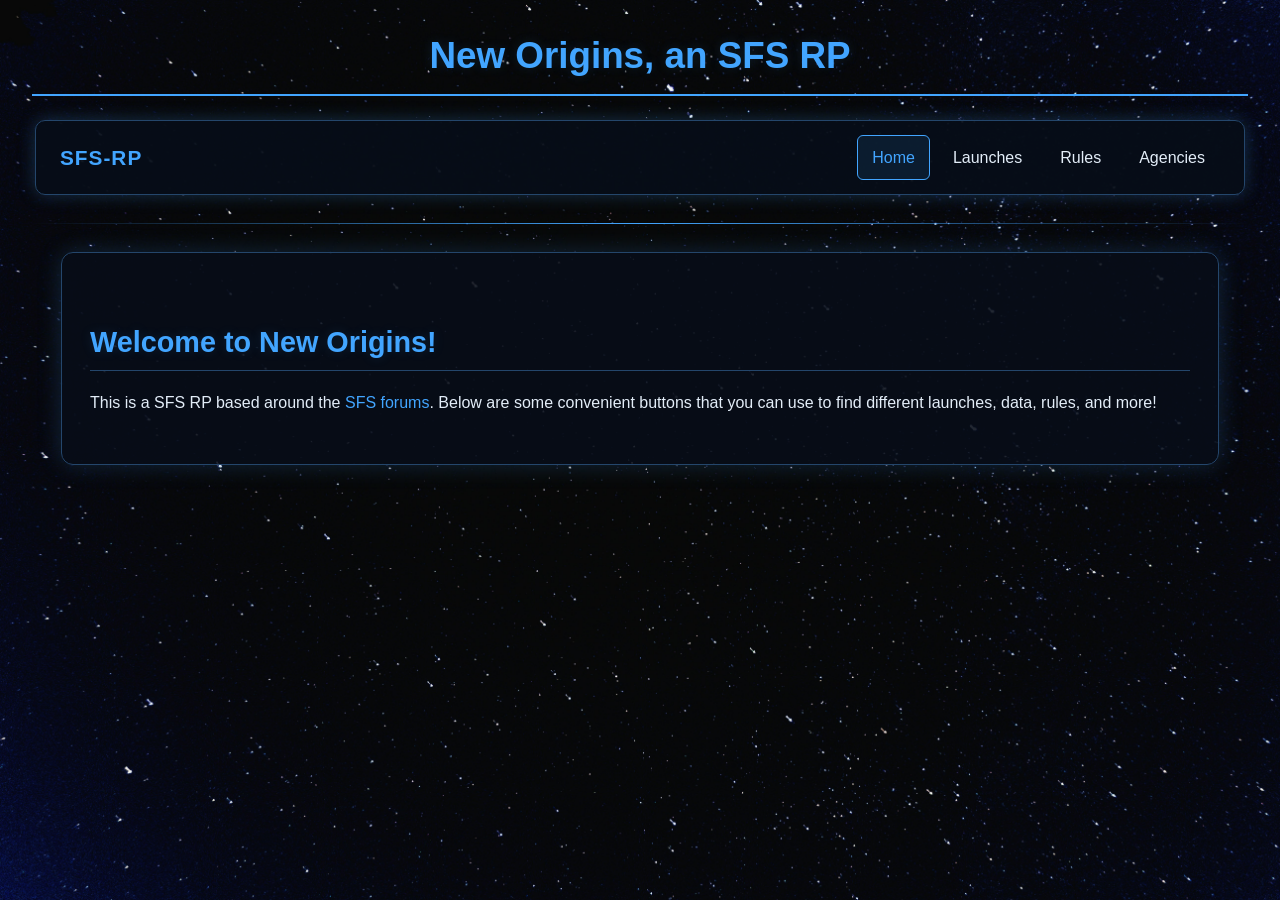
==== index.html @ f73e262b "Fix typo in paragraph text" ====
<!DOCTYPE html>
<html lang="en">
<head>
    <meta charset="UTF-8">
    <meta name="viewport" content="width=device-width, initial-scale=1.0">
    <title>New Origins, an SFS RP</title>
    <link rel="stylesheet" href="style.css">
</head>
<body>
    <header>
        <h1>New Origins, an SFS RP</h1>
    <nav class="navbar">
        <a href="https://sfs-rp.github.io/index.html" class="nav-brand">SFS-RP</a>
    
        <div class="nav-links">
            <a href="index.html" class="nav-link active">Home</a>
            <a href="launches.html" class="nav-link">Launches</a>
            <a href="rules.html" class="nav-link">Rules</a>
            <a href="agencies.html" class="nav-link">Agencies</a>
        </div>
    </nav>
        
    </header>
    
    <hr>

    <main>
        <section>
            <h2>Welcome to New Origins!</h2>
            <p>This is a SFS RP based around the <a href="https://sfsforum.com/index.php?threads/new-origins-a-sfs-rp.20307/">SFS forums</a>. Below are some convenient buttons that you can use to find different launches, data, rules, and more!</p>
        </section>
    </main>

    

    <script src="script.js"></script>
</body>
</html>
---- style.css ----
:root {
    --bg-main: #070d18;
    --bg-panel: #0d1728;
    --bg-panel-light: #13233a;
    --border-color: #24466b;
    --accent-blue: #42a5ff;
    --accent-glow: rgba(66, 165, 255, 0.25);
    --text-main: #e3edf8;
    --text-muted: #9aafc9;
    --table-alt: #101e31;
}

/* Page */

body {
    margin: 0;
    padding: 32px;
    min-height: 100vh;
    box-sizing: border-box;

    background-color: #000;
    background-image: url("images/background.jpg");
    background-repeat: repeat;
    background-position: center top;
    background-attachment: fixed;
    background-size: cover;

    color: var(--text-main);
    font-family: "Segoe UI", Arial, sans-serif;
    font-size: 16px;
    line-height: 1.7;
}

/*Just keeping for the fun!*/
/*body {
    margin: 0;
    padding: 32px;
    background:
        radial-gradient(
            ellipse at top,
            #142b49 0%,
            var(--bg-main) 65%
        );
    background-attachment: fixed;
    color: var(--text-main);
    font-family: "Segoe UI", Arial, sans-serif;
    font-size: 16px;
    line-height: 1.7;
}*/
/*main,
.container {
    max-width: 1100px;
    margin: 0 auto;
    padding: 28px;
    background: rgba(13, 23, 40, 0.92);
    border: 1px solid var(--border-color);
    border-radius: 12px;
    box-shadow: 0 0 24px var(--accent-glow);
}*/

/* Main content area */

main,
.container {
    max-width: 1100px;
    margin: 0 auto;
    padding: 28px;

    background: rgba(7, 13, 24, 0.88);
    border: 1px solid #24466b;
    border-radius: 12px;

    box-shadow: 0 0 24px rgba(66, 165, 255, 0.2);
}

/* Headers */
h1, h2, h3, h4, h5, h6 {
    color: var(--accent-blue);
    line-height: 1.3;
    font-weight: 600;
    margin-top: 1.5em;
    margin-bottom: 0.65em;
    text-shadow: 0 0 12px rgba(66, 165, 255, 0.15);
}

h1 {
    margin-top: 0;
    padding-bottom: 14px;
    border-bottom: 2px solid var(--accent-blue);
    font-size: 2.3rem;
    text-align: center;
}

h2 {
    padding-bottom: 8px;
    border-bottom: 1px solid var(--border-color);
    font-size: 1.8rem;
}

h3 {
    font-size: 1.35rem;
}

/* Paragraphs */
p {
    margin: 0 0 1.2em;
    color: var(--text-main);
}

strong, b {
    color: #ffffff;
}

small, .muted {
    color: var(--text-muted);
}

/* Links */
a {
    color: var(--accent-blue);
    text-decoration: none;
    transition: color 0.2s, text-shadow 0.2s;
}

a:hover {
    color: #91ceff;
    text-decoration: underline;
    text-shadow: 0 0 8px var(--accent-glow);
}

/* Tables */
table {
    width: 100%;
    margin: 24px 0;
    border-collapse: collapse;
    background: var(--bg-panel);
    border: 1px solid var(--border-color);
    border-radius: 8px;
    overflow: hidden;
}

thead {
    background: linear-gradient(
        90deg,
        #12345a,
        #174777
    );
}

th {
    padding: 14px 16px;
    color: #ffffff;
    font-weight: 600;
    text-align: left;
    border-bottom: 2px solid var(--accent-blue);
}

td {
    padding: 12px 16px;
    border-bottom: 1px solid #1c3048;
    color: var(--text-main);
}

tbody tr:nth-child(even) {
    background: var(--table-alt);
}

tbody tr:hover {
    background: #18304b;
}

tbody tr:last-child td {
    border-bottom: none;
}

/* Lists */
ul, ol {
    padding-left: 28px;
    margin-bottom: 1.4em;
}

li {
    padding-left: 4px;
    margin-bottom: 6px;
}

li::marker {
    color: var(--accent-blue);
}

/* Horizontal separators */
hr {
    border: none;
    height: 1px;
    margin: 28px 0;
    background: linear-gradient(
        90deg,
        transparent,
        var(--accent-blue),
        transparent
    );
}

/* Quotes */
blockquote {
    margin: 24px 0;
    padding: 16px 20px;
    background: var(--bg-panel-light);
    border-left: 3px solid var(--accent-blue);
    color: var(--text-muted);
    border-radius: 0 6px 6px 0;
}

/* Code */
code, pre {
    font-family: Consolas, "Courier New", monospace;
}

code {
    padding: 2px 6px;
    background: #14243a;
    color: #8ecbff;
    border-radius: 4px;
}

pre {
    padding: 18px;
    overflow-x: auto;
    background: #060b13;
    border: 1px solid var(--border-color);
    border-radius: 8px;
    color: #b8d9fa;
}

/* Images, if used in the HTML */
img {
    max-width: 100%;
    height: auto;
    border-radius: 6px;
}

/* Custom Classes */
    .txtr {
        text-align: right;
    }
    .txtc {
        text-align: center;
    }
    .txtl {
        text-align: left
    }

    /* Buttons */
.btn {
    display: inline-block;
    padding: 10px 20px;
    background: linear-gradient(135deg, #12345a, #174777);
    color: #ffffff;
    border: 1px solid #42a5ff;
    border-radius: 6px;
    font-family: inherit;
    font-size: 15px;
    font-weight: 600;
    text-align: center;
    text-decoration: none;
    cursor: pointer;
    transition: all 0.2s ease;
    box-shadow: 0 0 8px rgba(66, 165, 255, 0.12);
}

.btn:hover {
    background: linear-gradient(135deg, #174777, #2165a3);
    box-shadow: 0 0 14px rgba(66, 165, 255, 0.35);
    transform: translateY(-1px);
}

.btn:active {
    transform: translateY(1px);
    box-shadow: 0 0 4px rgba(66, 165, 255, 0.2);
}

.btn:focus-visible {
    outline: 2px solid #91ceff;
    outline-offset: 3px;
}

.btn:disabled,
.btn.disabled {
    opacity: 0.45;
    cursor: not-allowed;
    transform: none;
    box-shadow: none;
}

/* Button Variants */
.btn-secondary {
    background: #101e31;
    border-color: #45617f;
}

.btn-secondary:hover {
    background: #1a3049;
}

.btn-danger {
    background: linear-gradient(135deg, #511c2b, #7d2638);
    border-color: #ff6178;
}

.btn-danger:hover {
    background: linear-gradient(135deg, #762638, #a52e45);
}

.btn-success {
    background: linear-gradient(135deg, #104435, #17644b);
    border-color: #45d6a0;
}

.btn-success:hover {
    background: linear-gradient(135deg, #17644b, #218363);
}


/* Navigation Bar */
.navbar {
    display: flex;
    align-items: center;
    justify-content: space-between;
    gap: 20px;

    max-width: 1160px;
    margin: 0 auto 28px;
    padding: 14px 24px;

    background: rgba(7, 13, 24, 0.94);
    border: 1px solid var(--border-color);
    border-radius: 10px;
    box-shadow: 0 0 18px var(--accent-glow);
}

/* Site name */
.nav-brand {
    color: var(--accent-blue);
    font-size: 1.3rem;
    font-weight: 700;
    letter-spacing: 1px;
    text-decoration: none;
    white-space: nowrap;
}

.nav-brand:hover {
    color: #91ceff;
    text-decoration: none;
}

/* Navigation links */
.nav-links {
    display: flex;
    align-items: center;
    gap: 8px;
    flex-wrap: wrap;
}

.nav-link {
    display: inline-block;
    padding: 8px 14px;

    color: var(--text-main);
    border: 1px solid transparent;
    border-radius: 6px;

    text-decoration: none;
    transition: 0.2s ease;
}

.nav-link:hover {
    color: #ffffff;
    background: var(--bg-panel-light);
    border-color: var(--border-color);
    text-decoration: none;
}

/* Current page */
.nav-link.active {
    color: var(--accent-blue);
    background: rgba(66, 165, 255, 0.10);
    border-color: var(--accent-blue);
}

/* Mobile layout */
@media (max-width: 700px) {
    body {
        padding: 12px;
        font-size: 15px;
    }

    main, .container {
        padding: 16px;
    }

    h1 {
        font-size: 1.8rem;
    }

    h2 {
        font-size: 1.45rem;
    }

    /* Allow wide tables to scroll */
    table {
        display: block;
        overflow-x: auto;
        white-space: nowrap;
    }

    th, td {
        padding: 10px 12px;
    }
    

}
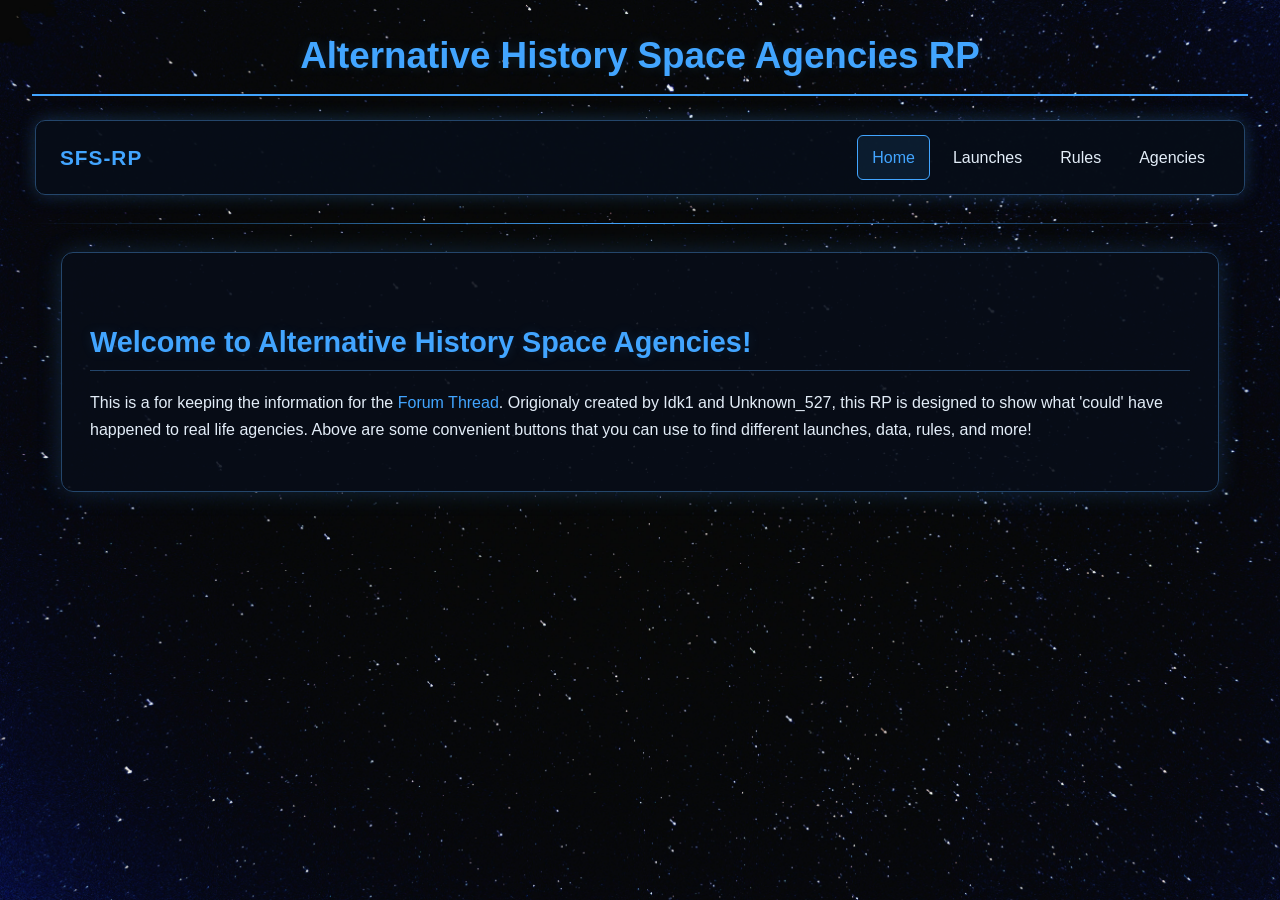
==== commit 0b923c2e: "Change RP title and welcome message in index.html Updated the title and welcome message to reflect t" ====
--- a/index.html
+++ b/index.html
@@ -8,7 +8,7 @@
 </head>
 <body>
     <header>
-        <h1>New Origins, an SFS RP</h1>
+        <h1>Alternative History Space Agencies RP</h1>
     <nav class="navbar">
         <a href="https://sfs-rp.github.io/index.html" class="nav-brand">SFS-RP</a>
     
@@ -26,8 +26,8 @@
 
     <main>
         <section>
-            <h2>Welcome to New Origins!</h2>
-            <p>This is a SFS RP based around the <a href="https://sfsforum.com/index.php?threads/new-origins-a-sfs-rp.20307/">SFS forums</a>. Below are some convenient buttons that you can use to find different launches, data, rules, and more!</p>
+            <h2>Welcome to Alternative History Space Agencies!</h2>
+            <p>This is a for keeping the information for the <a href="https://sfsforum.com/index.php?threads/new-origins-a-sfs-rp.20307/">Forum Thread</a>. Origionaly created by Idk1 and Unknown_527, this RP is designed to show what 'could' have happened to real life agencies. Above are some convenient buttons that you can use to find different launches, data, rules, and more!</p>
         </section>
     </main>
 
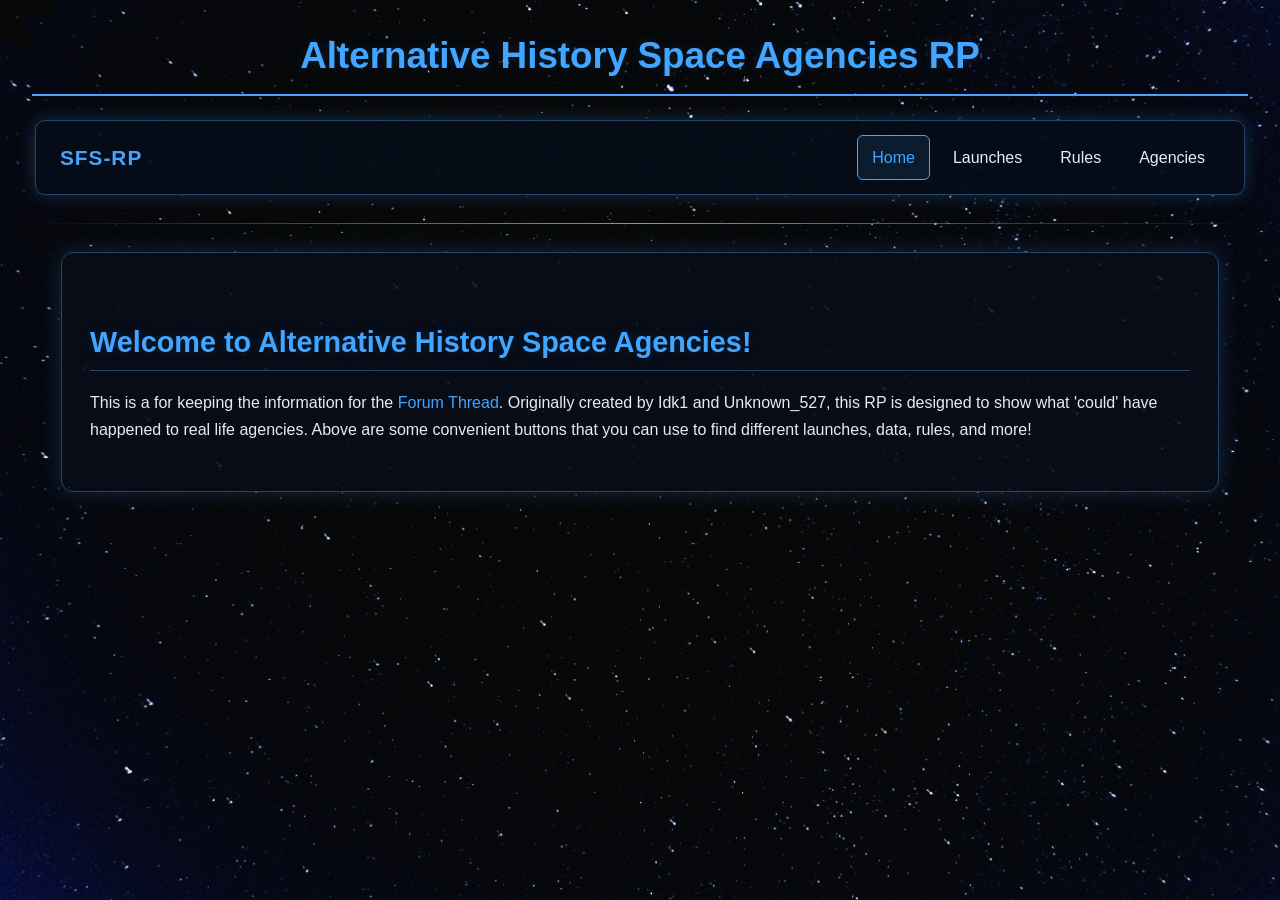
==== commit 83774de3: "Fix typo in paragraph about forum thread" ====
--- a/index.html
+++ b/index.html
@@ -3,7 +3,7 @@
 <head>
     <meta charset="UTF-8">
     <meta name="viewport" content="width=device-width, initial-scale=1.0">
-    <title>New Origins, an SFS RP</title>
+    <title>Alternative History Space Agencies</title>
     <link rel="stylesheet" href="style.css">
 </head>
 <body>
@@ -27,7 +27,7 @@
     <main>
         <section>
             <h2>Welcome to Alternative History Space Agencies!</h2>
-            <p>This is a for keeping the information for the <a href="https://sfsforum.com/index.php?threads/new-origins-a-sfs-rp.20307/">Forum Thread</a>. Origionaly created by Idk1 and Unknown_527, this RP is designed to show what 'could' have happened to real life agencies. Above are some convenient buttons that you can use to find different launches, data, rules, and more!</p>
+            <p>This is a for keeping the information for the <a href="https://sfsforum.com/index.php?threads/alternative-history-space-agencies.19768/">Forum Thread</a>. Originally created by Idk1 and Unknown_527, this RP is designed to show what 'could' have happened to real life agencies. Above are some convenient buttons that you can use to find different launches, data, rules, and more!</p>
         </section>
     </main>
 
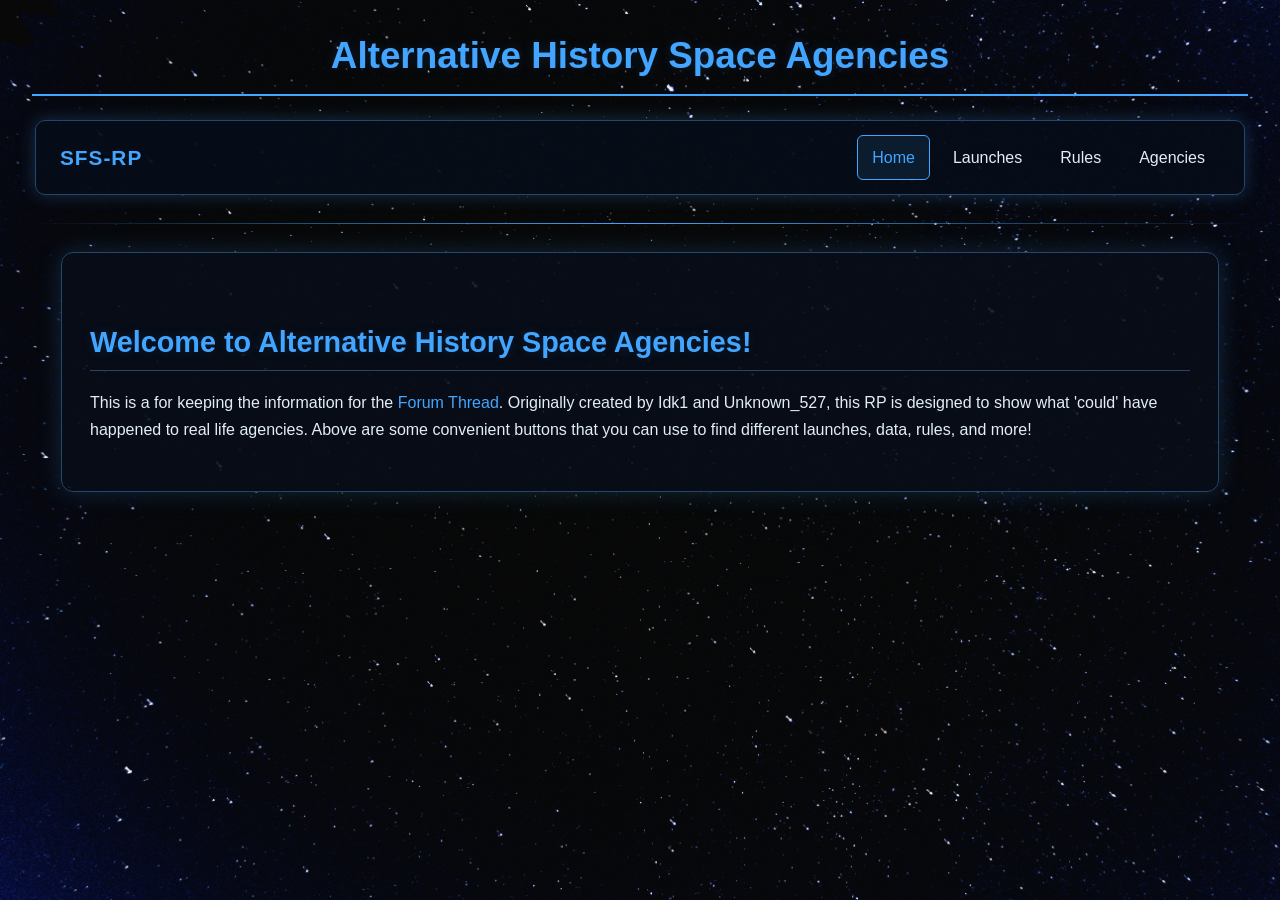
==== commit 185d411a: "Update header title in index.html" ====
--- a/index.html
+++ b/index.html
@@ -8,7 +8,7 @@
 </head>
 <body>
     <header>
-        <h1>Alternative History Space Agencies RP</h1>
+        <h1>Alternative History Space Agencies</h1>
     <nav class="navbar">
         <a href="https://sfs-rp.github.io/index.html" class="nav-brand">SFS-RP</a>
     
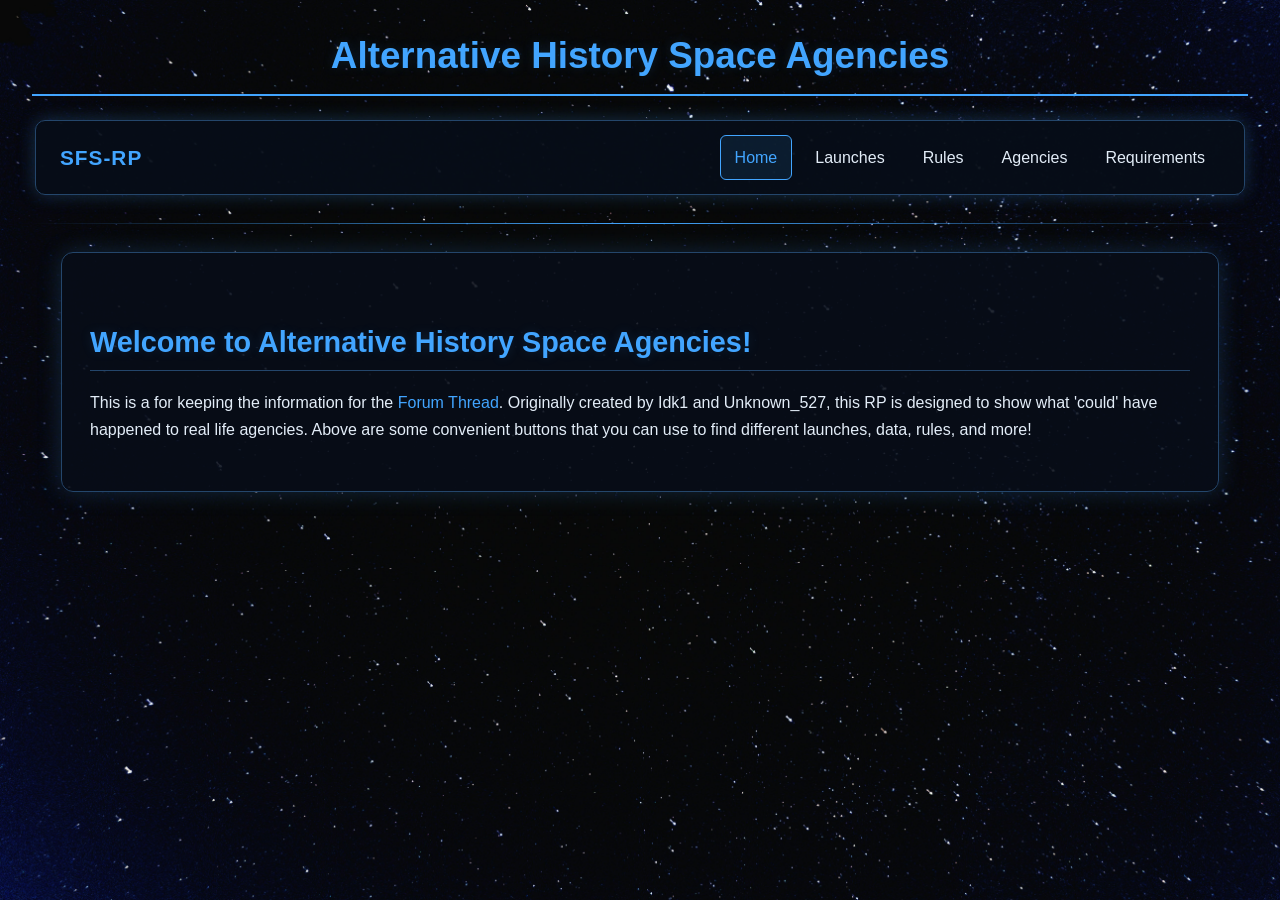
==== commit d0576186: "Add Requirements link to navigation" ====
--- a/index.html
+++ b/index.html
@@ -17,6 +17,7 @@
             <a href="launches.html" class="nav-link">Launches</a>
             <a href="rules.html" class="nav-link">Rules</a>
             <a href="agencies.html" class="nav-link">Agencies</a>
+            <a href="downloads.html" class="nav-link">Requirements</a>
         </div>
     </nav>
         
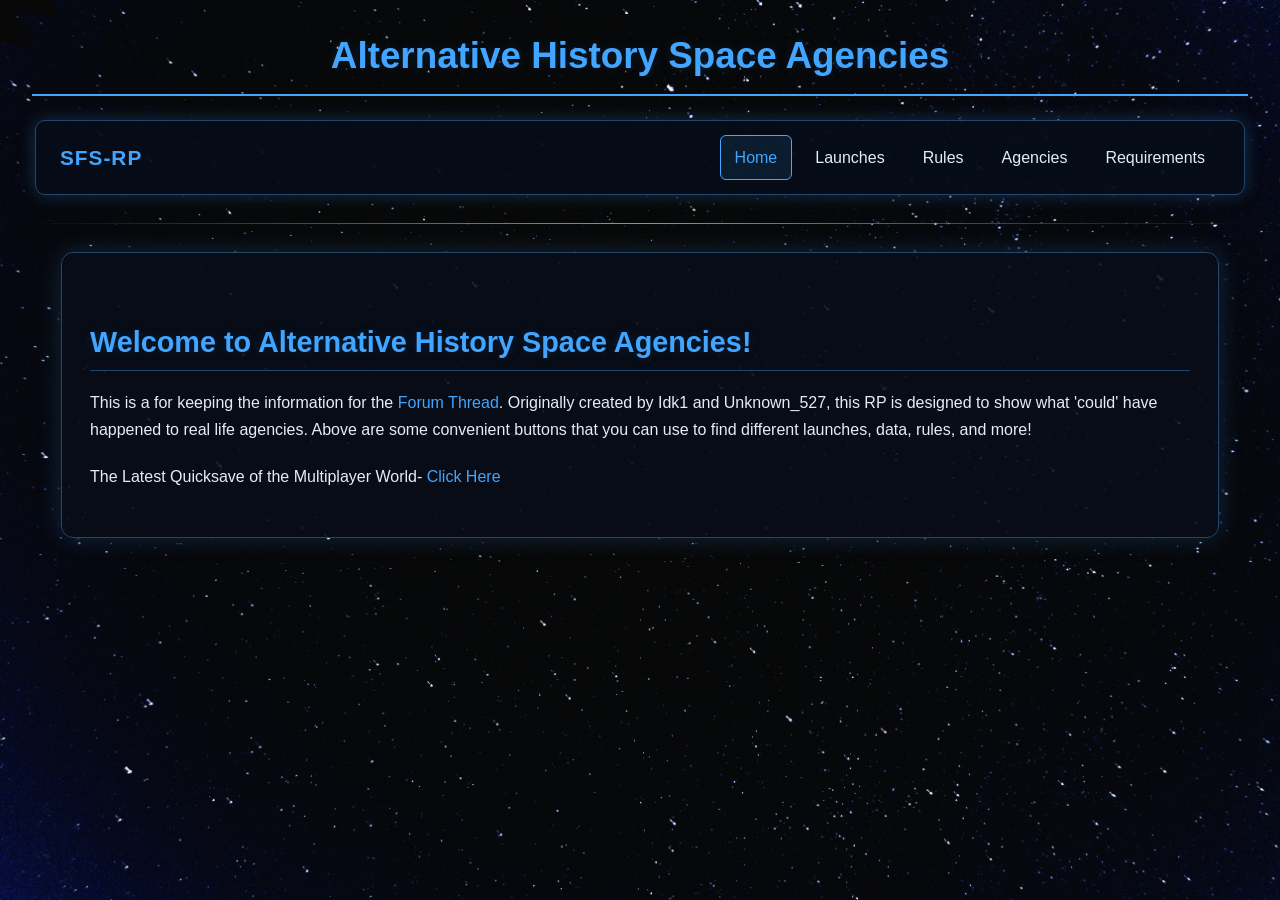
==== commit 0f05ee6a: "Add quicksave link to index.html" ====
--- a/index.html
+++ b/index.html
@@ -29,6 +29,7 @@
         <section>
             <h2>Welcome to Alternative History Space Agencies!</h2>
             <p>This is a for keeping the information for the <a href="https://sfsforum.com/index.php?threads/alternative-history-space-agencies.19768/">Forum Thread</a>. Originally created by Idk1 and Unknown_527, this RP is designed to show what 'could' have happened to real life agencies. Above are some convenient buttons that you can use to find different launches, data, rules, and more!</p>
+            <p>The Latest Quicksave of the Multiplayer World- <a href="https://github.com/SFS-RP/alternative-history/releases/tag/Quicksave">Click Here</a></p>
         </section>
     </main>
 
